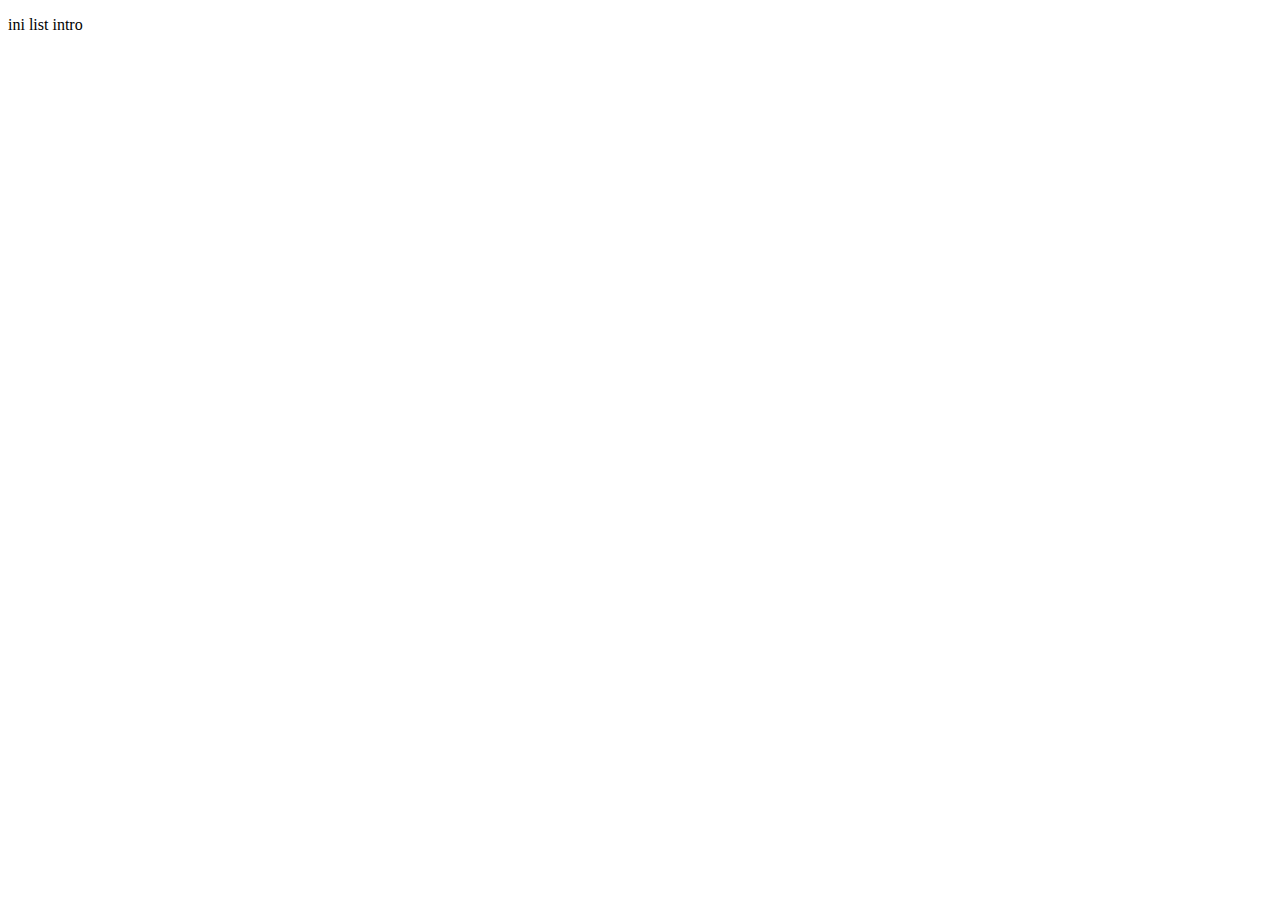
==== index.html @ f23a2086 "ini list intro" ====
<!DOCTYPE html>
<html lang="en">
<head>
    <meta charset="UTF-8">
    <meta http-equiv="X-UA-Compatible" content="IE=edge">
    <meta name="viewport" content="width=device-width, initial-scale=1.0">
    <title>tugas buat repo baru</title>
</head>
<body>
    <P>ini list intro</P>
</body>
</html>
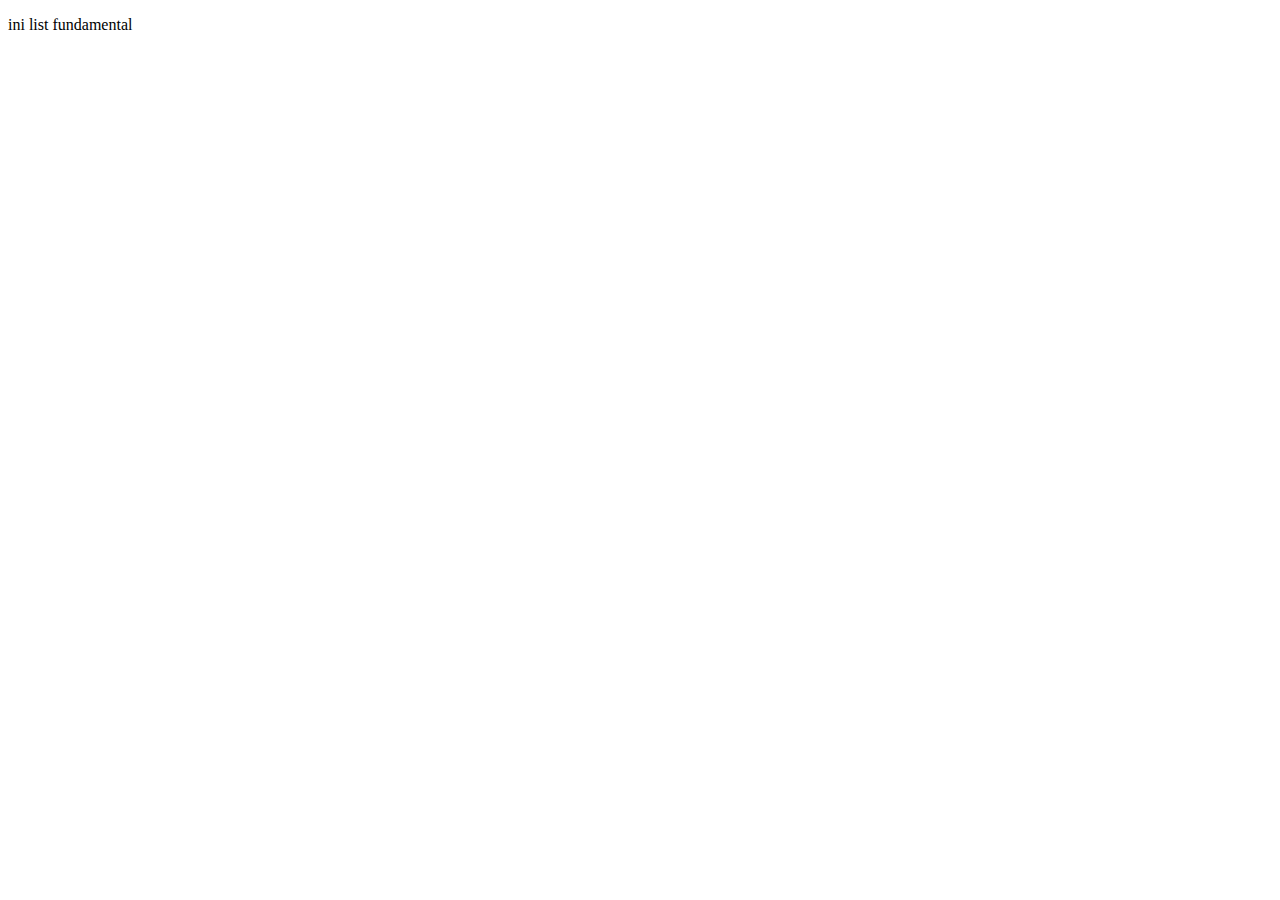
==== commit 381026cf: "ini list fundamental" ====
--- a/index.html
+++ b/index.html
@@ -7,6 +7,6 @@
     <title>tugas buat repo baru</title>
 </head>
 <body>
-    <P>ini list intro</P>
+    <P>ini list fundamental</P>
 </body>
 </html>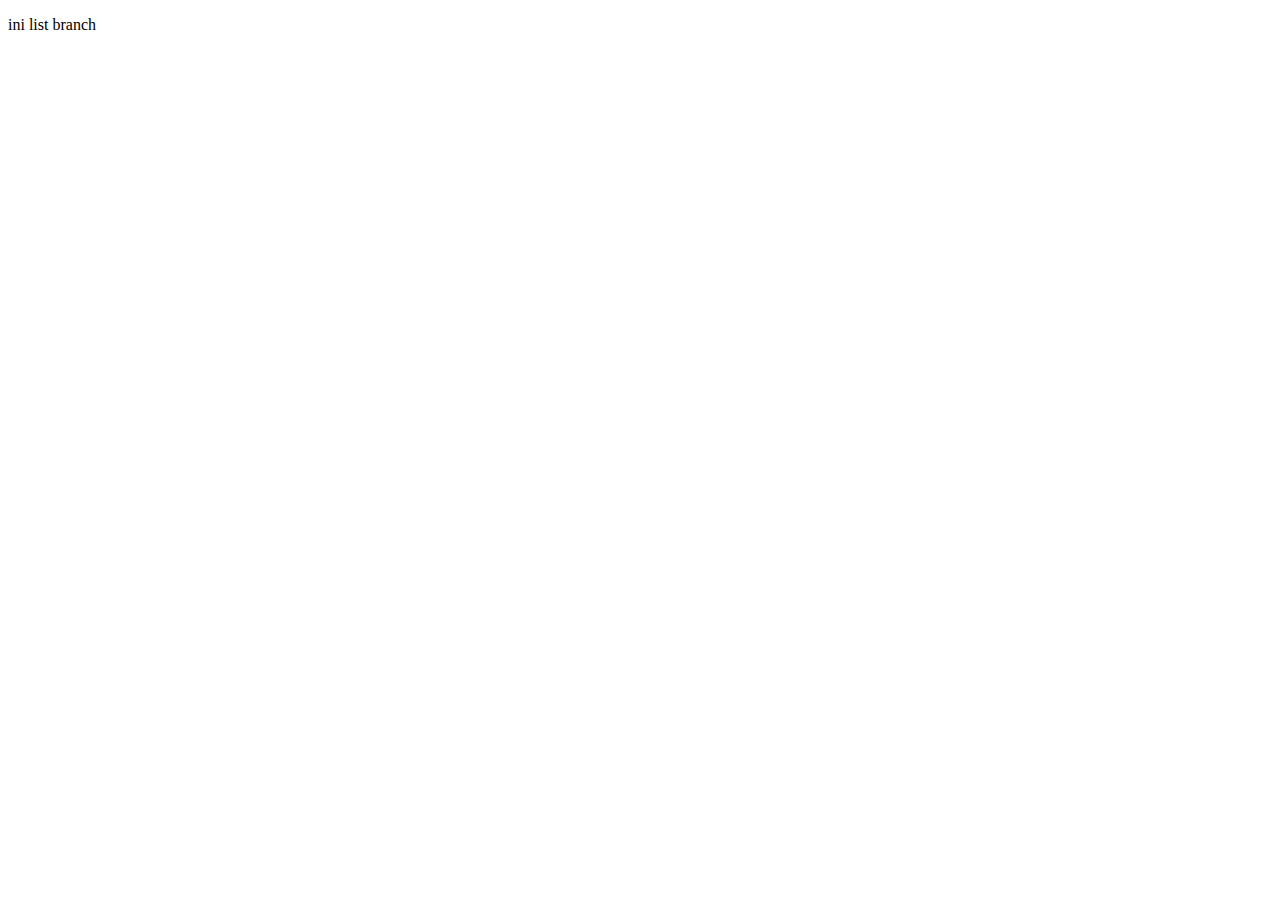
==== commit 574e064a: "ini list branch" ====
--- a/index.html
+++ b/index.html
@@ -7,6 +7,6 @@
     <title>tugas buat repo baru</title>
 </head>
 <body>
-    <P>ini list fundamental</P>
+    <P>ini list branch</P>
 </body>
 </html>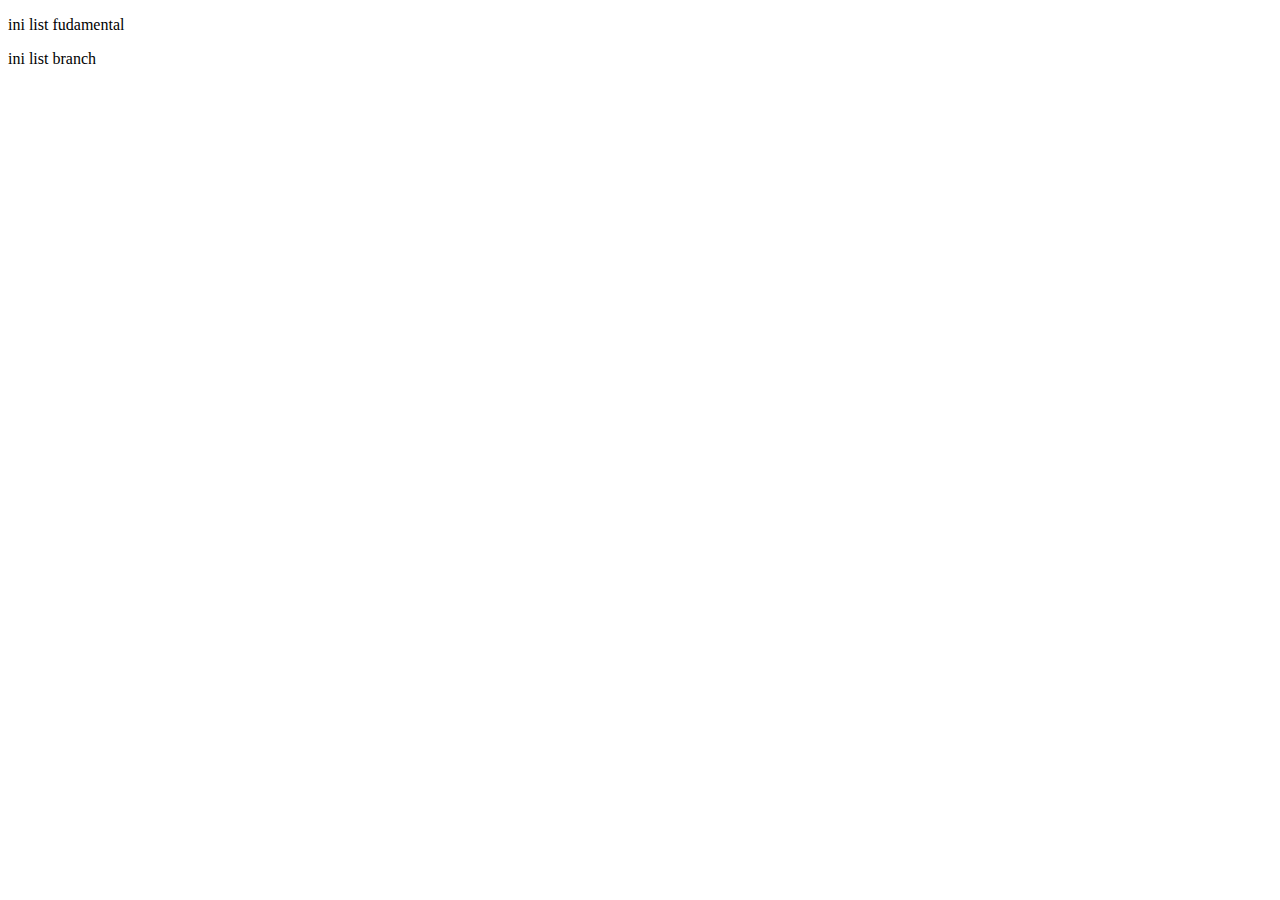
==== commit f026457f: "ini list branch" ====
--- a/index.html
+++ b/index.html
@@ -7,6 +7,7 @@
     <title>tugas buat repo baru</title>
 </head>
 <body>
-    <P>ini list branch</P>
+    <P>ini list fudamental</P>
+    <p>ini list branch</p>
 </body>
 </html>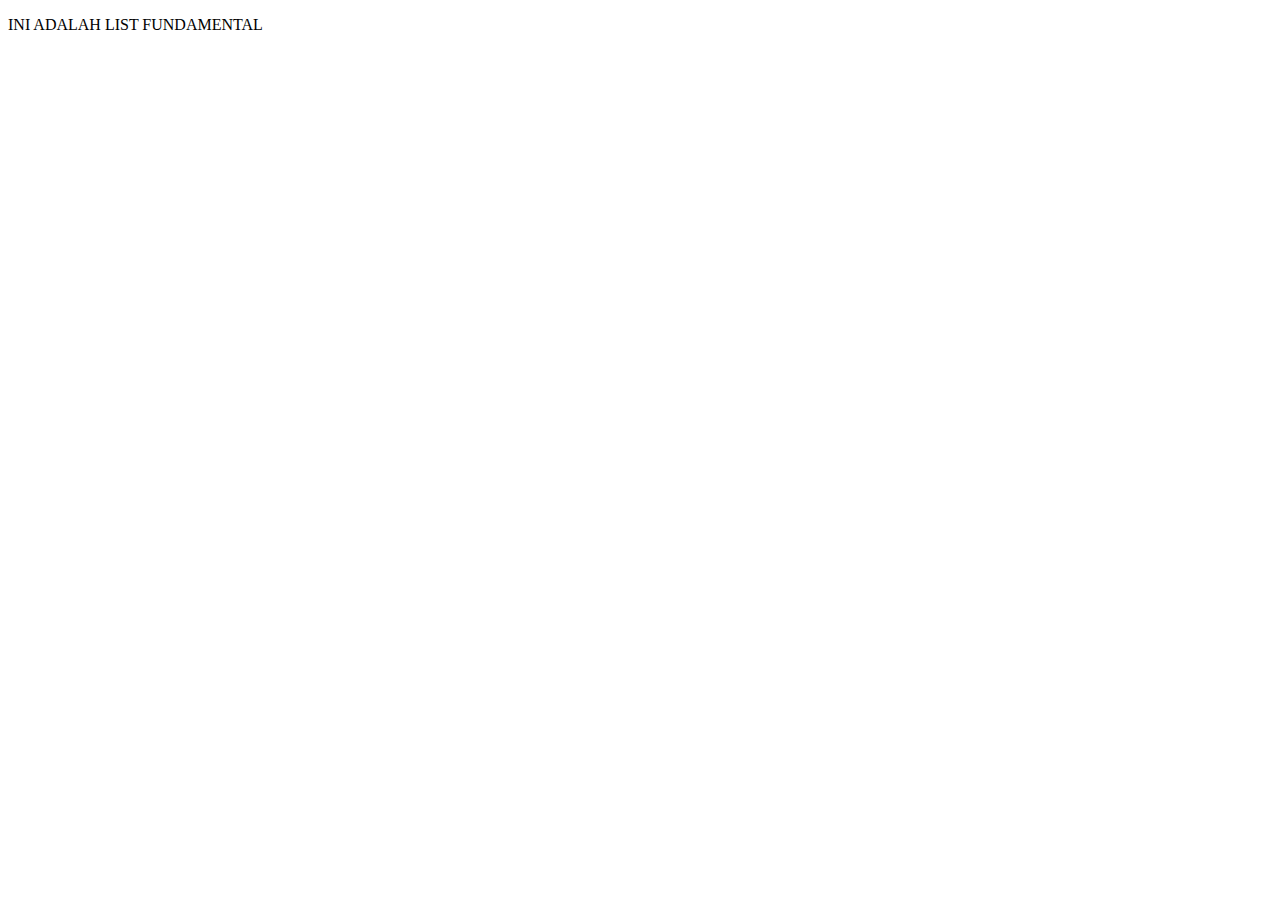
==== commit fc703b72: "ini adalah list fundamental" ====
--- a/index.html
+++ b/index.html
@@ -4,10 +4,9 @@
     <meta charset="UTF-8">
     <meta http-equiv="X-UA-Compatible" content="IE=edge">
     <meta name="viewport" content="width=device-width, initial-scale=1.0">
-    <title>tugas buat repo baru</title>
+    <title>TUGAS REPO BARU</title>
 </head>
 <body>
-    <P>ini list fudamental</P>
-    <p>ini list branch</p>
+    <P>INI ADALAH LIST FUNDAMENTAL</P>
 </body>
 </html>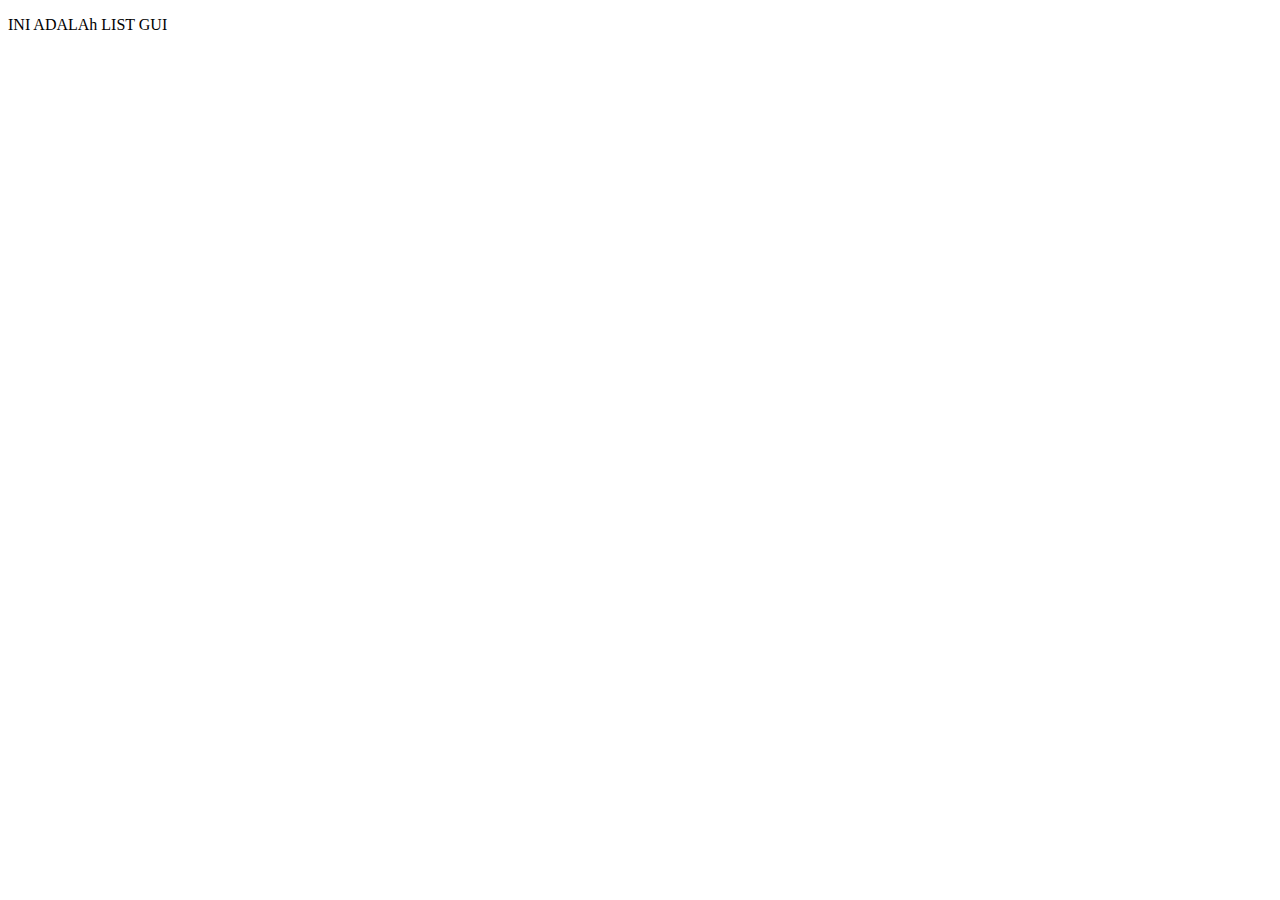
==== commit 23094450: "ini adalah list gui" ====
--- a/index.html
+++ b/index.html
@@ -7,6 +7,6 @@
     <title>TUGAS REPO BARU</title>
 </head>
 <body>
-    <P>INI ADALAH LIST FUNDAMENTAL</P>
+    <P>INI ADALAh LIST GUI</P>
 </body>
 </html>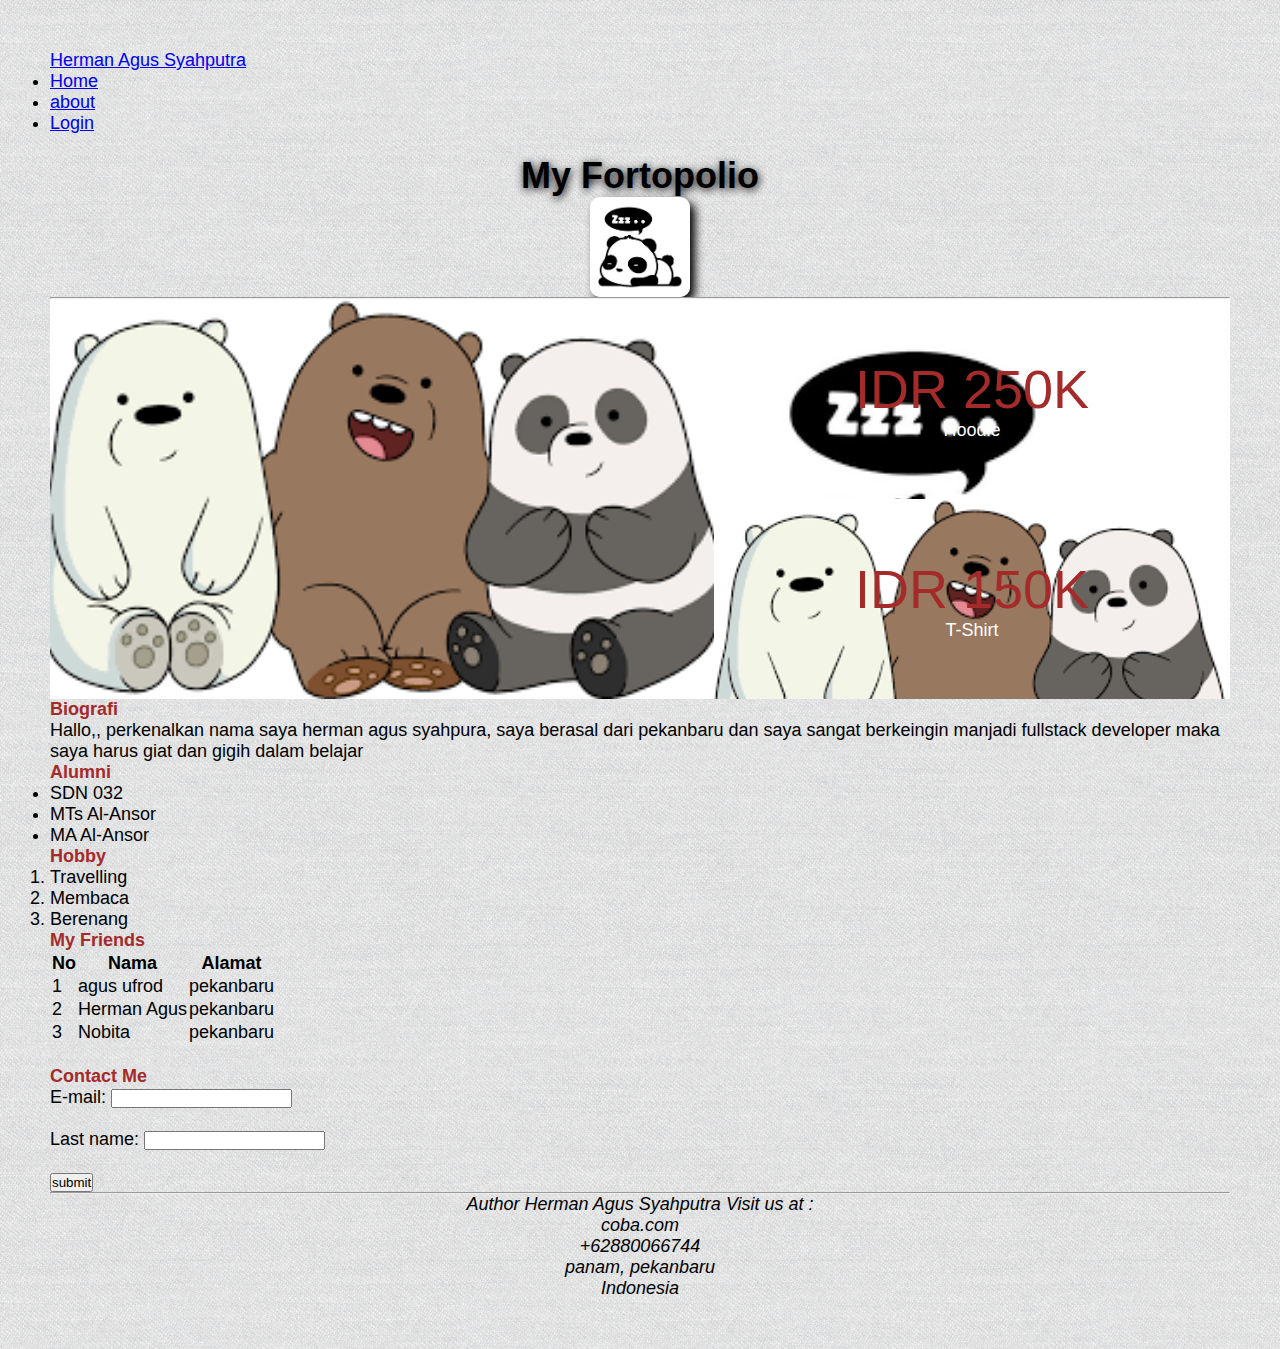
==== commit 797f0291: "repo" ====
--- a/index.html
+++ b/index.html
@@ -4,9 +4,136 @@
     <meta charset="UTF-8">
     <meta http-equiv="X-UA-Compatible" content="IE=edge">
     <meta name="viewport" content="width=device-width, initial-scale=1.0">
-    <title>TUGAS REPO BARU</title>
+
+    <link rel="stylesheet" type="text/css" href="style.css">
+    
+    <!--boostrap-->
+    <link href="https://cdn.jsdelivr.net/npm/bootstrap@5.0.2/dist/css/bootstrap.min.css" rel="stylesheet" integrity="sha384-EVSTQN3/azprG1Anm3QDgpJLIm9Nao0Yz1ztcQTwFspd3yD65VohhpuuCOmLASjC" crossorigin="anonymous">
+
+    <title>HTML DASAR</title>
+    
 </head>
+
 <body>
-    <P>INI ADALAh LIST GUI</P>
+
+    <nav class="navbar navbar-expand-lg navbar-light bg-light">
+        <div class="container">
+          <a class="navbar-brand" href="#">Herman Agus Syahputra</a>
+          <div class="collapse navbar-collapse">
+            <ul class="navbar-nav ms-auto">
+              <li class="nav-item">
+                <a class="nav-link active" aria-current="page" href="#">Home</a>
+              </li>
+              <li class="nav-item">
+                <a class="nav-link" href="#contact">about</a>
+              </li>
+              <li class="nav-item">
+                <a class="nav-link" href="#">Login</a>
+              </li>
+            </ul>
+          </div>
+        </div>
+      </nav>
+
+
+      <br>
+    <h1 class="h1">My Fortopolio</h1>
+    <div>
+        <img class="css3" src="assets/panda.png" style="display:block; margin:auto;" >
+        <!--<img src="assets/background.jpg" style="background-size: cover">-->
+    </div>
+    
+    <hr>
+    <div class="container">
+      <header class="header">
+        <div class="hero">
+            <h2 class="heading">WPU Merch Shop</h2>
+            <p class="sub-heading">Hoodie $ T-Shirt</p>
+        </div>
+        <div class="features feature-1">
+            <h4 class="price">IDR 250K</h4>
+            <P class="item">Hoodie</P>
+        </div>
+        <div class="features feature-2">
+          <h4 class="price">IDR 150K</h4>
+          <p class="item">T-Shirt</p>
+        </div>
+      </header>
+
+    <h4>Biografi</h4>
+    <p>Hallo,, perkenalkan nama saya herman agus syahpura, saya berasal dari pekanbaru dan saya sangat  berkeingin manjadi fullstack developer maka saya harus giat dan gigih dalam belajar</p>
+    <h4>Alumni</h4>
+        <ul>
+            <li>SDN 032</li>
+            <li>MTs Al-Ansor</li>
+            <li>MA Al-Ansor</li>
+        </ul>
+    <H4>Hobby</H4>
+        <ol>
+            <li>Travelling</li>
+            <li>Membaca</li>
+            <li>Berenang</li>
+        </ol>
+    
+    <h4 id="project">My Friends</h4>
+    
+        <table class="table">
+           <thead class="table-primary">
+              <tr>
+                <th scope="col">No</th>
+                <th scope="col">Nama</th>
+                <th scope="col">Alamat</th>
+              </tr>
+           </thead>
+           <tbody>
+              <tr>
+                <td scop="col">1</td>
+                <td scop="col">agus ufrod</td>
+                <td scop="col">pekanbaru</td>
+              </tr>
+
+              <tr>
+                <td scop="col">2</td>
+                <td scop="col">Herman Agus </td>
+                <td scop="col">pekanbaru</td>
+              </tr>
+
+              <tr>
+                <td scop="col">3</td>
+                <td scop="col">Nobita</td>
+                <td scop="col">pekanbaru</td>
+              </tr>
+           </tbody>
+
+           </table>
+          
+                <br>
+    <section>           
+    <h4 id="contact">Contact Me</h4>
+     <div>
+        <label for="email">E-mail:</label>
+        <input type="text" id="email" name="email"><br><br>
+        <label for="contact">Last name:</label>
+        <input type="text" id="contact" name="contact"><br><br>
+        <button type="submit" >submit</button>
+     </div>
+    </section> 
+
+
+
+     <hr>
+     <address style="text-align: center;">Author Herman Agus Syahputra
+        Visit us at : <br>
+        coba.com <br>
+        +62880066744 <br>
+        panam, pekanbaru <br>
+        Indonesia
+        </address>
+
+
+        <script src="https://cdn.jsdelivr.net/npm/@popperjs/core@2.9.2/dist/umd/popper.min.js" integrity="sha384-IQsoLXl5PILFhosVNubq5LC7Qb9DXgDA9i+tQ8Zj3iwWAwPtgFTxbJ8NT4GN1R8p" crossorigin="anonymous"></script>
+        <script src="https://cdn.jsdelivr.net/npm/bootstrap@5.0.2/dist/js/bootstrap.min.js" integrity="sha384-cVKIPhGWiC2Al4u+LWgxfKTRIcfu0JTxR+EQDz/bgldoEyl4H0zUF0QKbrJ0EcQF" crossorigin="anonymous"></script>
+
+
 </body>
 </html>--- a/style.css
+++ b/style.css
@@ -0,0 +1,138 @@
+* {
+    margin: 0;
+    padding: 0;
+}
+
+img {
+    width: 100%;
+}
+
+body {
+    background-color: #ddd;
+    font-size: 18px;
+    font-family:Mouse Memoirs, Helvetica, sans-serif;
+    margin: 50px;
+}
+
+/* ini adalah header */
+
+.header {
+    display: grid;
+    grid-template-areas:
+        'hero hero feature-1'
+        'hero hero feature-2';
+}
+
+.hero {
+    grid-area: hero;
+    min-height: 300px;
+    background-image: url(assets/panda1.png);
+    background-size: cover;
+    background-position: center;
+    padding: 50px;
+}
+
+.hero > * {
+    display: none;
+}
+
+.features {
+    background-color: black;
+    color: white;
+    display: grid;
+    /* justify-content: center;
+    align-content: center; */
+    place-content: center;
+    text-align: center;
+    cursor: pointer;
+}
+
+.feature-1 {
+    grid-area: feature-1;
+    background-image: url(assets/panda.png);
+    background-size: cover;
+}
+
+.feature-2 {
+    grid-area: feature-2;
+    background-image: url(assets/panda1.png);
+    background-size: cover;
+}
+
+.features .price {
+    font-size: 3em;
+    font-weight: 200;
+}
+
+/* ====== */
+
+.menu {
+    order: -1;
+    display: grid;
+    grid-template-columns: 1fr 2fr;
+    align-items: center;
+    /* background-color: orangered; */
+}
+
+.menu .brand {
+    font-size: 1,3em;
+    color: grey;
+}
+
+.menu ul {
+    list-style: none;
+    display: grid;
+    grid-template-columns: repeat(auto-fit, minmax(100px, 1fr));
+    gap: 5px;
+}
+
+.menu a {
+    display: block;
+    /* background-color: black; */
+    color: black;
+    text-decoration: none;
+    text-align: center;
+    padding: 10px;
+    text-transform: uppercase;
+}
+
+/* ============= */
+
+h4 {
+    color: brown;
+    font-family: Arial, Helvetica, sans-serif;
+}
+
+h1 {
+    text-shadow:1px 2px 8px black;
+    font-family:'Lucida Sans', 'Lucida Sans Regular', 'Lucida Grande', 'Lucida Sans Unicode', Geneva, Verdana, sans-serif;
+    text-align: center;
+    color:black;
+}
+
+image {
+    border-radius: 50%;
+    width: 150px;
+    height: 150px;              
+    margin-left: 580px;
+}
+
+.css3 {
+    height: 100px;
+    width: 100px;
+    border-radius:10px;
+    box-shadow: 5px 5px 10px black;
+    transition: 3s;       
+  }
+
+.css3:hover {
+    width: 200px;
+    height: 200px;
+  }
+
+body {
+    background-color:none;
+    background-image: url(./assets/bg.webp);
+    background-repeat: y;    
+}
+
